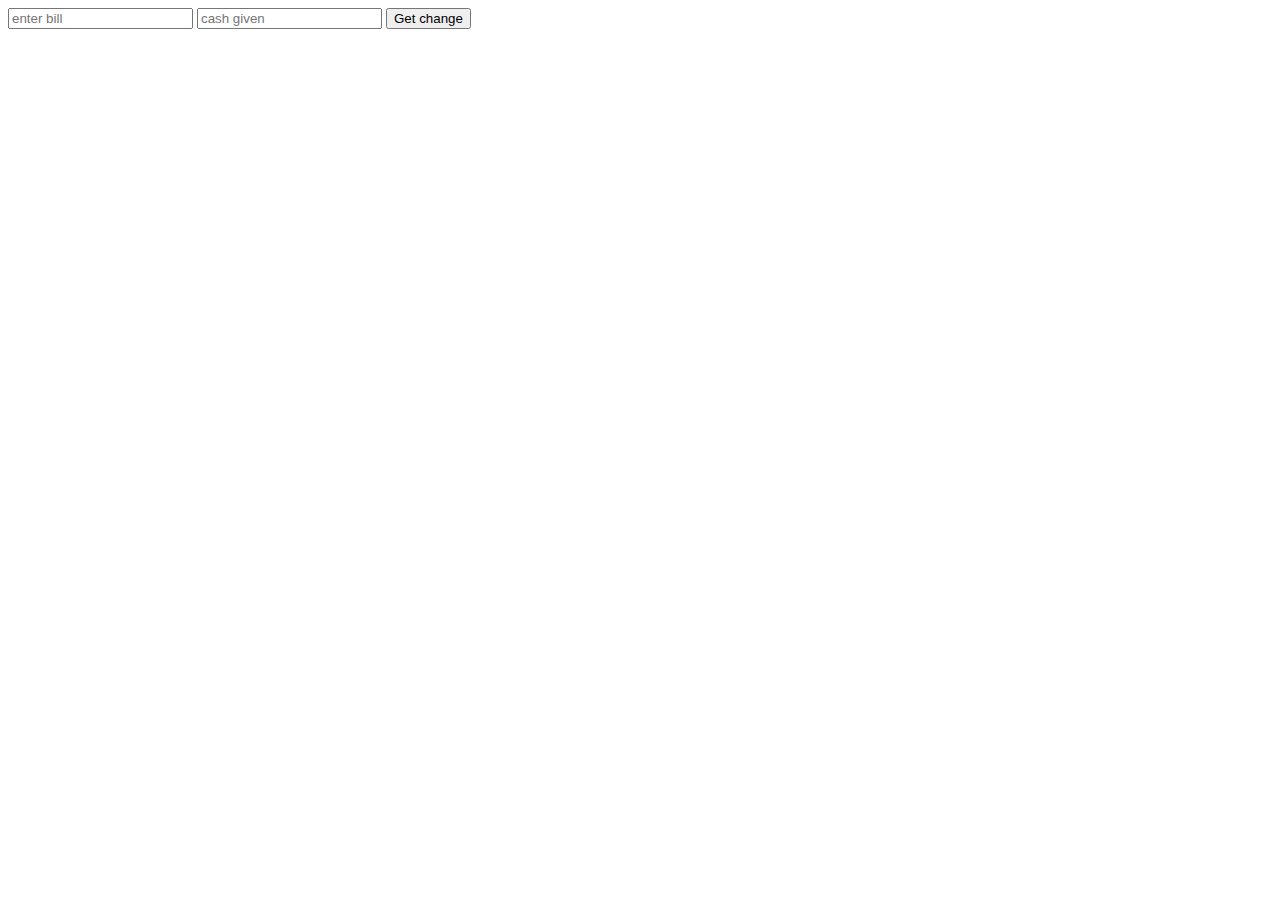
==== index.html @ d9955a39 "Create index.js" ====
<!DOCTYPE html>
<html lang="en">
<head>
    <meta charset="UTF-8">
    <meta http-equiv="X-UA-Compatible" content="IE=edge">
    <meta name="viewport" content="width=device-width, initial-scale=1.0">
    <title>Cash Register</title>
</head>
<body>
    <input id="bill" placeholder="enter bill">
    <input id="cash" placeholder="cash given">
    <button id="btn-getChange">Get change</button>
</body>
</html>
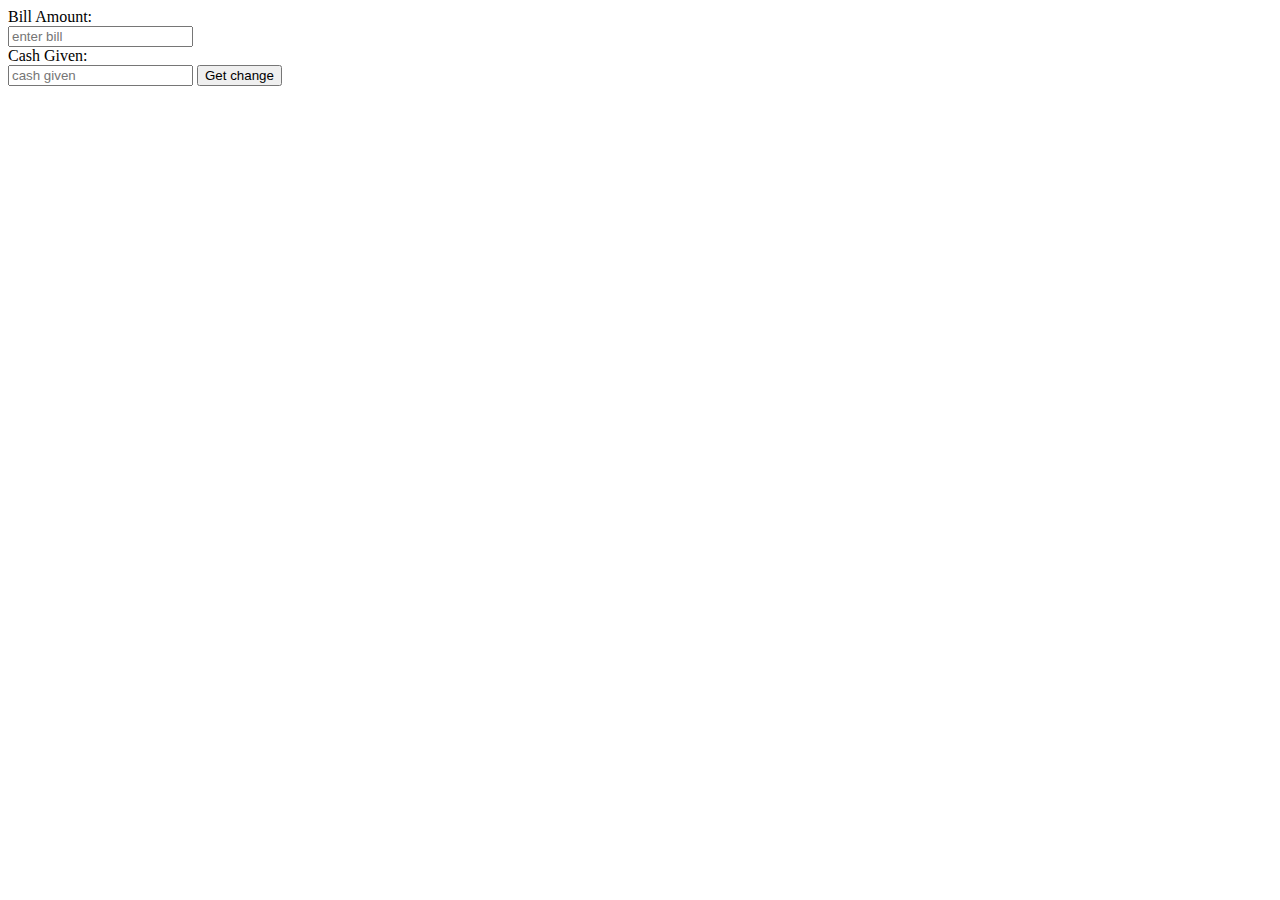
==== commit 22044e26: "basic logic done" ====
--- a/index.html
+++ b/index.html
@@ -7,8 +7,11 @@
     <title>Cash Register</title>
 </head>
 <body>
+    <div class="label">Bill Amount:</div>
     <input id="bill" placeholder="enter bill">
+    <div class="label">Cash Given:</div>
     <input id="cash" placeholder="cash given">
-    <button id="btn-getChange">Get change</button>
+    <button id="btn_getChange">Get change</button>
+    <script src="index.js"></script>
 </body>
 </html>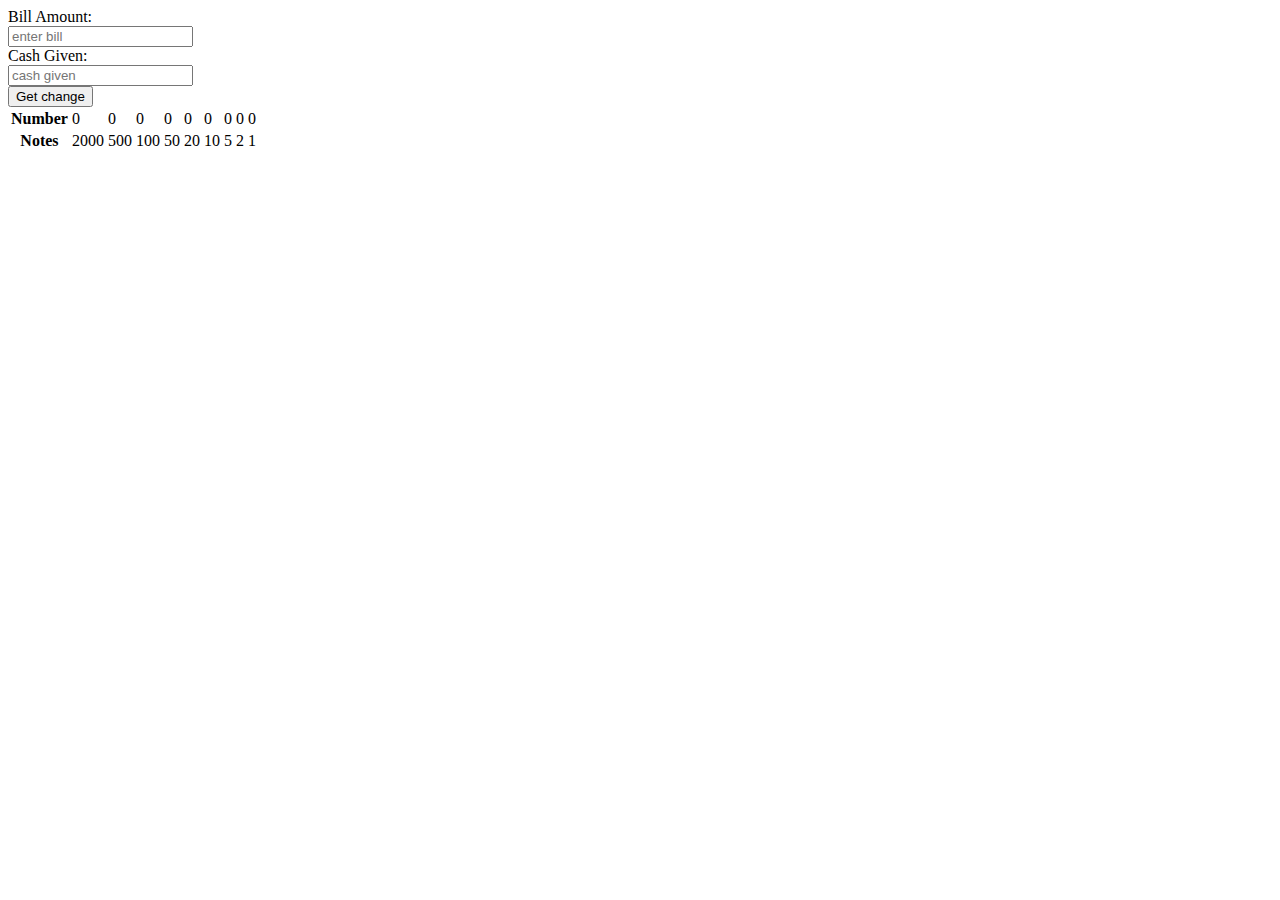
==== commit c47110d5: "update index.html" ====
--- a/index.html
+++ b/index.html
@@ -7,11 +7,44 @@
     <title>Cash Register</title>
 </head>
 <body>
-    <div class="label">Bill Amount:</div>
-    <input id="bill" placeholder="enter bill">
-    <div class="label">Cash Given:</div>
-    <input id="cash" placeholder="cash given">
+    <div>
+        <div class="label">Bill Amount:</div>
+        <input id="bill" placeholder="enter bill">  
+    </div>
+    <div>
+        <div class="label">Cash Given:</div>
+        <input id="cash" placeholder="cash given">  
+    </div>
     <button id="btn_getChange">Get change</button>
+
+    <table>
+        <tr>
+            <th>Number</th>
+            <td class="noOfNotes">0</td>
+            <td class="noOfNotes">0</td>
+            <td class="noOfNotes">0</td>
+            <td class="noOfNotes">0</td>
+            <td class="noOfNotes">0</td>
+            <td class="noOfNotes">0</td>
+            <td class="noOfNotes">0</td>
+            <td class="noOfNotes">0</td>
+            <td class="noOfNotes">0</td>
+        </tr>
+        <tr>
+            <th>Notes</th>
+            <td>2000</td>
+            <td>500</td>
+            <td>100</td>
+            <td>50</td>
+            <td>20</td>
+            <td>10</td>
+            <td>5</td>
+            <td>2</td>
+            <td>1</td>
+        </tr>
+        
+    </table>
+
     <script src="index.js"></script>
 </body>
 </html>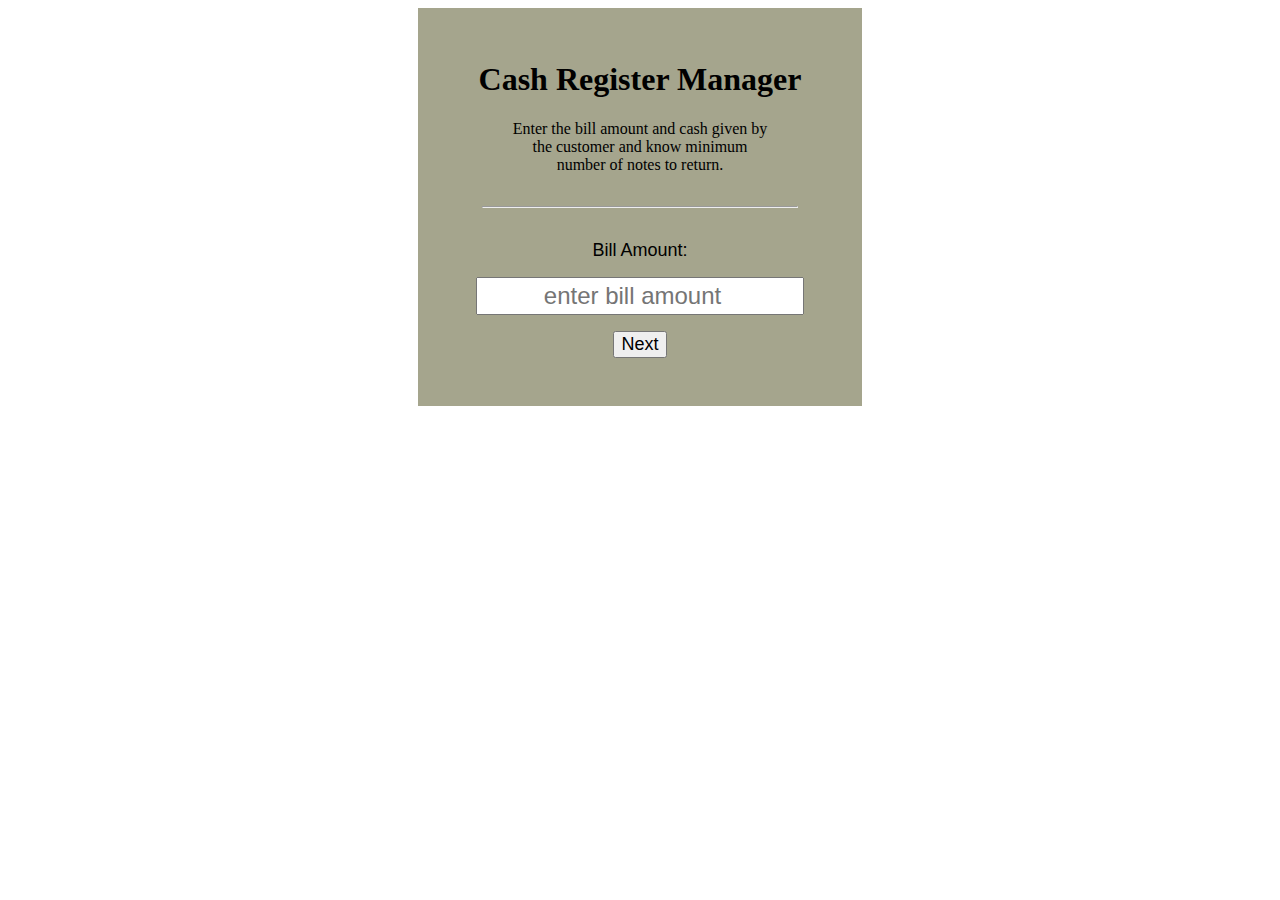
==== commit d6d8a1af: "temp.html deleted and index.html remaned" ====
--- a/index.html
+++ b/index.html
@@ -5,46 +5,59 @@
     <meta http-equiv="X-UA-Compatible" content="IE=edge">
     <meta name="viewport" content="width=device-width, initial-scale=1.0">
     <title>Cash Register</title>
+    <link rel="stylesheet" href="index.css">
 </head>
 <body>
-    <div>
+<section>
+    <h1>Cash Register Manager</h1>
+    <p>Enter the bill amount and cash given by the customer and know minimum number of notes to return.</p>
+    <hr>
+    <div class="input_Content">
         <div class="label">Bill Amount:</div>
-        <input id="bill" placeholder="enter bill">  
+        <input type="number" id="bill" placeholder="enter bill amount">
+        <button id="btn_next">Next</button>
+        <span id="errorBill" class="error"></span>
     </div>
-    <div>
+    <div class="display_cashGiven">
         <div class="label">Cash Given:</div>
-        <input id="cash" placeholder="cash given">  
+        <input type="number" id="cash" placeholder="enter cash given">
+        <button id="btn_getChange">Get change</button>
+        <span id="errorCash" class="error"></span>
     </div>
-    <button id="btn_getChange">Get change</button>
-
-    <table>
-        <tr>
-            <th>Number</th>
-            <td class="noOfNotes">0</td>
-            <td class="noOfNotes">0</td>
-            <td class="noOfNotes">0</td>
-            <td class="noOfNotes">0</td>
-            <td class="noOfNotes">0</td>
-            <td class="noOfNotes">0</td>
-            <td class="noOfNotes">0</td>
-            <td class="noOfNotes">0</td>
-            <td class="noOfNotes">0</td>
-        </tr>
-        <tr>
-            <th>Notes</th>
-            <td>2000</td>
-            <td>500</td>
-            <td>100</td>
-            <td>50</td>
-            <td>20</td>
-            <td>10</td>
-            <td>5</td>
-            <td>2</td>
-            <td>1</td>
-        </tr>
+    <div id="change_txt">
+        <p id="return_change"></p>
+    </div>
+    </div>
+    <div class="output_content">
         
-    </table>
-
-    <script src="index.js"></script>
+        <table>
+            <tr>
+                <th>Quantity</th>
+                <td class="noOfNotes">0</td>
+                <td class="noOfNotes">0</td>
+                <td class="noOfNotes">0</td>
+                <td class="noOfNotes">0</td>
+                <td class="noOfNotes">0</td>
+                <td class="noOfNotes">0</td>
+                <td class="noOfNotes">0</td>
+                <td class="noOfNotes">0</td>
+                <td class="noOfNotes">0</td>
+            </tr>
+            <tr>
+                <th>currency</th>
+                <td>2000</td>
+                <td>500</td>
+                <td>100</td>
+                <td>50</td>
+                <td>20</td>
+                <td>10</td>
+                <td>5</td>
+                <td>2</td>
+                <td>1</td>
+            </tr>
+        </table>
+    </div>
+</section>
+    <script src="cash.js"></script>
 </body>
 </html>--- a/index.css
+++ b/index.css
@@ -0,0 +1,124 @@
+
+
+html{
+    margin: 0;
+    
+    margin: auto;
+    text-align: center;
+}
+
+section
+{
+    width: 30%;
+    background-color: #1111;
+    margin: auto;
+    padding: 2rem;
+    background-color: #a5a58d;
+}
+
+h1{
+    text-align: center;
+    text-justify: auto;
+}
+hr{
+   color: #000000;
+    margin: 2rem;
+}
+p{
+    width: 70%;
+    margin:auto;
+    text-align: center;
+    text-justify: distribute-all-lines;
+}
+.label
+{
+    font-size: large;
+    font-family: 'Open Sans', sans-serif;
+}
+  
+#return_change
+{
+    width: fit-content;
+    font-size: x-large;
+    border: 1px solid #111;
+    padding: 10px;
+    display: none;
+    background-color: #ee6055;
+}
+.input_Content
+{
+    margin: auto;
+}
+
+input{
+    width: 20rem;
+    margin:1rem auto;
+    height: 2rem;
+    display: block;
+    font-size: 1.5rem ;
+    text-align: center;
+}
+
+button
+{
+    display: block;
+    margin: 1rem auto;
+    font-size: large;
+}
+
+button:hover{
+    background-color: #25a244;
+    color: #FFFFFF;
+}
+.change_txt
+{
+    font-size: larger;
+    background-color: #ee6055;
+
+}
+
+td
+{
+    width: 3rem;
+    height: 3rem;
+        
+}
+th
+{
+    width: 6rem;
+}
+table, th, td 
+{
+    border: 1px solid black;
+    border-collapse: collapse;
+}
+.display_cashGiven
+{
+    display:none;
+}
+
+.output_content
+{
+    display:none;
+    width: 100%;
+    
+    margin: 4rem auto;
+    
+}
+
+table
+{
+    
+    table-layout: auto;
+    margin: auto;
+}
+
+.error
+{
+    color: #d90429;
+}
+
+.change
+{
+    background-color: #25a244;
+}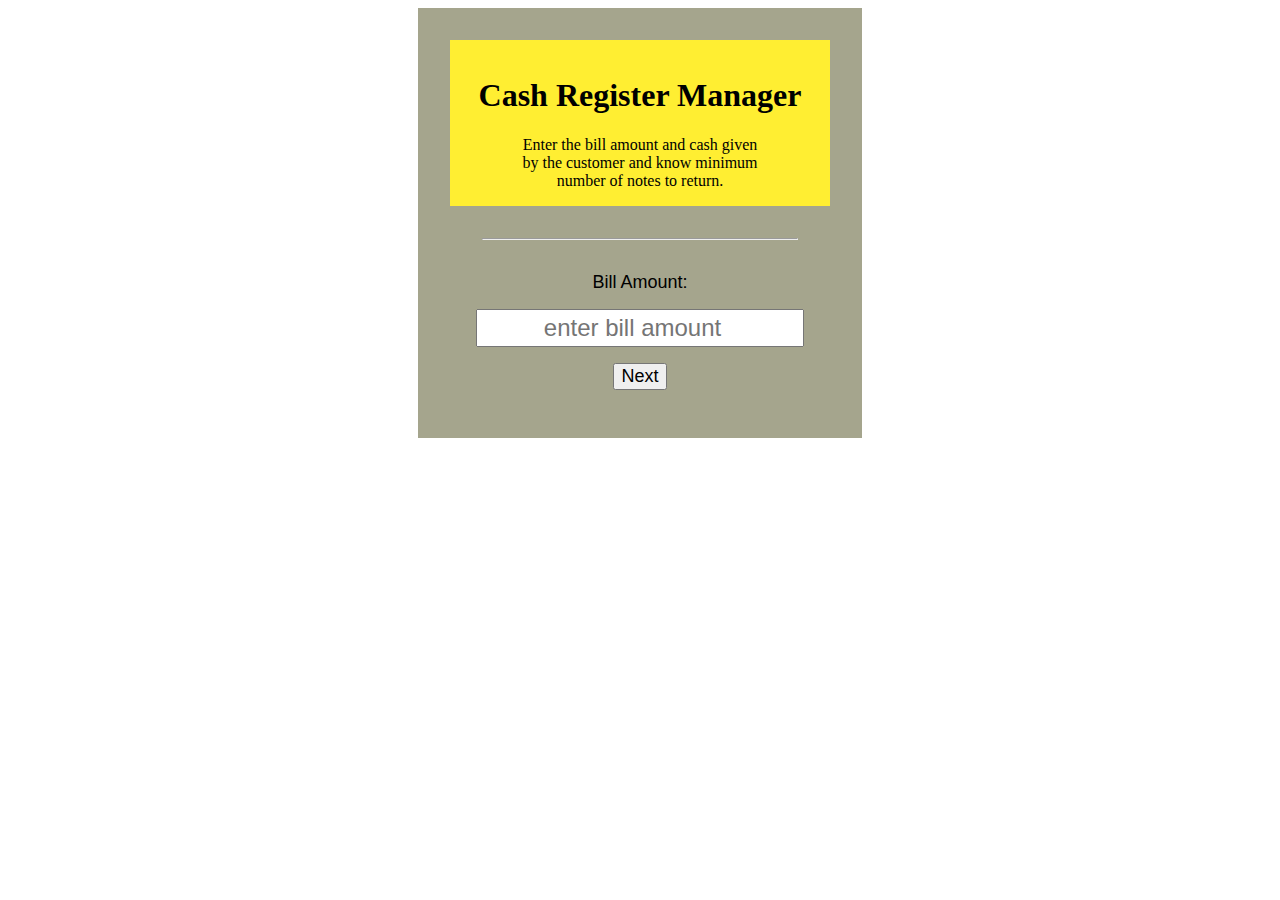
==== commit 40d88efc: "Merge pull request #5 from sush1998/try-1" ====
--- a/index.html
+++ b/index.html
@@ -9,8 +9,11 @@
 </head>
 <body>
 <section>
-    <h1>Cash Register Manager</h1>
-    <p>Enter the bill amount and cash given by the customer and know minimum number of notes to return.</p>
+    <div class="heading">
+        <h1>Cash Register Manager</h1>
+        <p>Enter the bill amount and cash given by the customer and know minimum number of notes to return.</p>
+    </div>
+    
     <hr>
     <div class="input_Content">
         <div class="label">Bill Amount:</div>
--- a/index.css
+++ b/index.css
@@ -15,7 +15,11 @@
     padding: 2rem;
     background-color: #a5a58d;
 }
-
+.heading
+{
+    background-color: #ffee32;
+    padding: 1rem;
+}
 h1{
     text-align: center;
     text-justify: auto;
